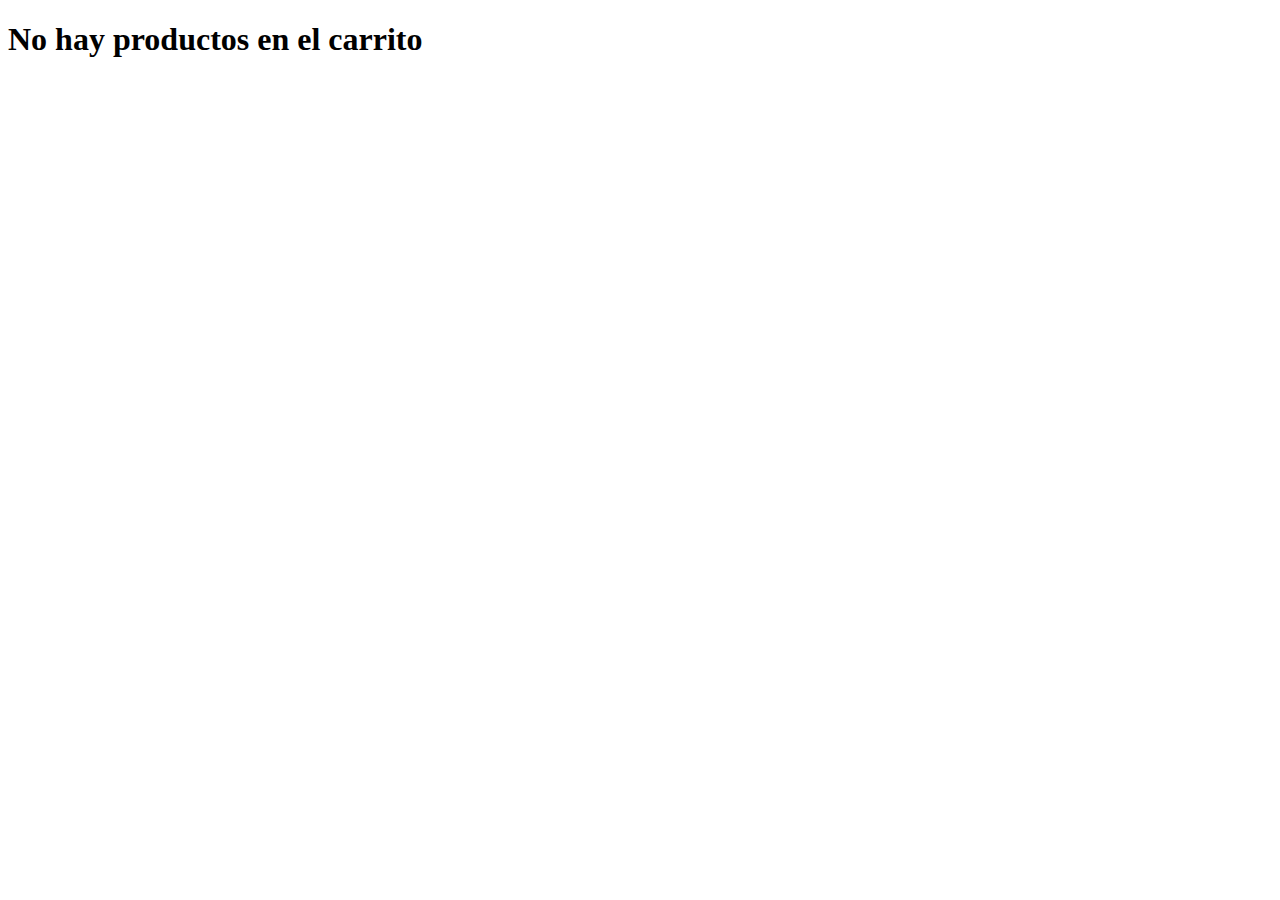
==== pages/carrito.html @ c96fb952 "renderizado de carrito y el boton de agregar al carrito funciona" ====
<!DOCTYPE html>
<html lang="en">

<head>
    <meta charset="UTF-8">
    <meta http-equiv="X-UA-Compatible" content="IE=edge">
    <meta name="viewport" content="width=device-width, initial-scale=1.0">
    <title>Carrito</title>
</head>

<body>
    <main id="mainCarrito">
        
    </main>
    <script src="./../js/scriptCarrito.js"></script>
</body>

</html>
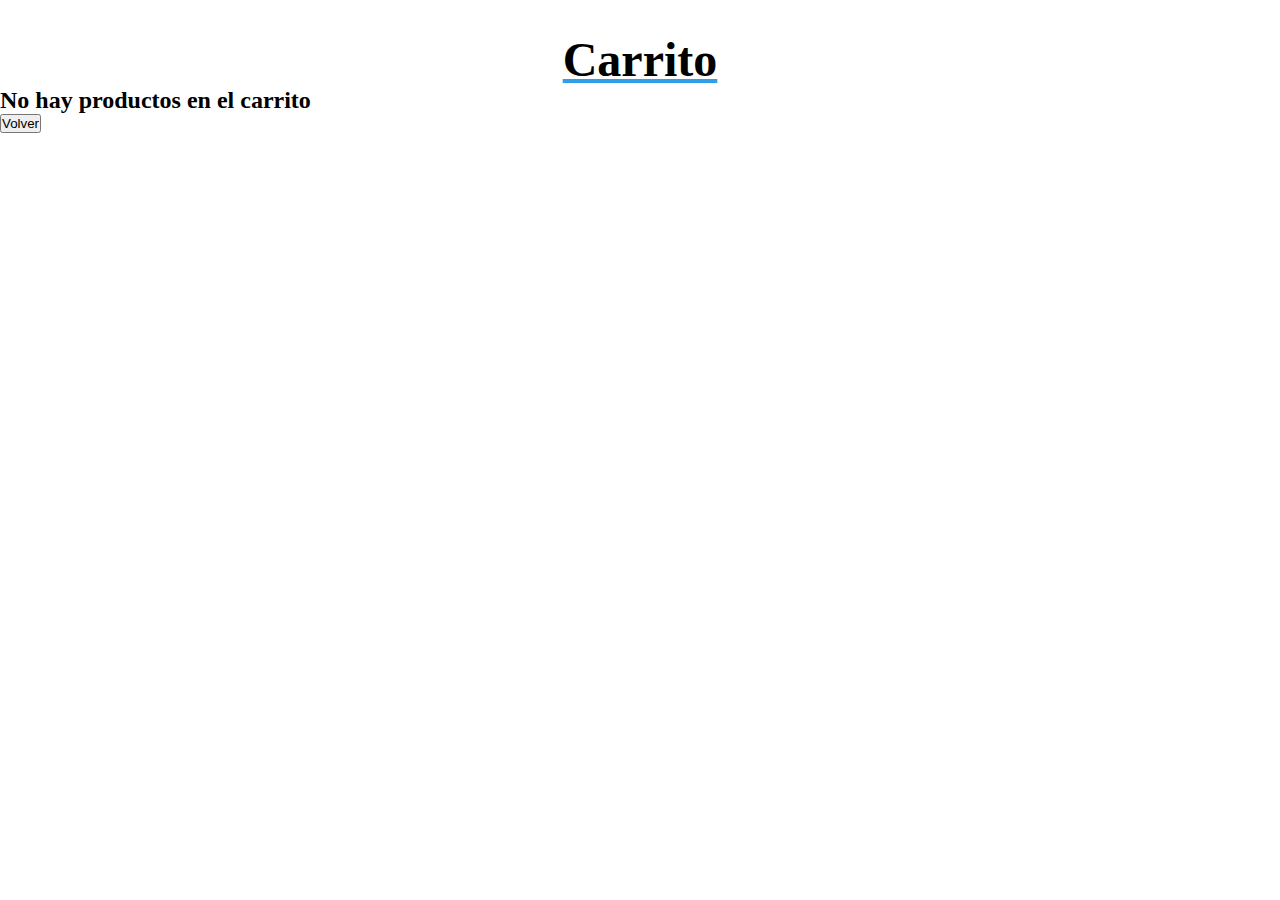
==== commit db89c4a6: "inicio de los estilos del index" ====
--- a/pages/carrito.html
+++ b/pages/carrito.html
@@ -5,13 +5,26 @@
     <meta charset="UTF-8">
     <meta http-equiv="X-UA-Compatible" content="IE=edge">
     <meta name="viewport" content="width=device-width, initial-scale=1.0">
+    <!-- BT -->
+    <link href="https://cdn.jsdelivr.net/npm/bootstrap@5.2.1/dist/css/bootstrap.min.css" rel="stylesheet"
+        integrity="sha384-iYQeCzEYFbKjA/T2uDLTpkwGzCiq6soy8tYaI1GyVh/UjpbCx/TYkiZhlZB6+fzT" crossorigin="anonymous">
+    <link rel="stylesheet" href="./../css/style.css">
     <title>Carrito</title>
 </head>
 
 <body>
     <main id="mainCarrito">
-        
+        <h1>Carrito</h1>
+        <div id="mainCarrito__contenedorCarrito"></div>
+        <div id="mainCarrito__utilidades">
+            <p id="total"></p>
+            <button id="finalizar">Finalizar compra</button>
+            <a href="./../index.html"><button type="button" class="btn btn-primary">Volver</button></a>
+        </div>
     </main>
+    <script src="https://cdn.jsdelivr.net/npm/bootstrap@5.2.1/dist/js/bootstrap.bundle.min.js"
+        integrity="sha384-u1OknCvxWvY5kfmNBILK2hRnQC3Pr17a+RTT6rIHI7NnikvbZlHgTPOOmMi466C8"
+        crossorigin="anonymous"></script>
     <script src="./../js/scriptCarrito.js"></script>
 </body>
 
--- a/css/style.css
+++ b/css/style.css
@@ -0,0 +1,127 @@
+/*reset*/
+* {
+    margin: 0rem;
+    padding: 0rem;
+    box-sizing: border-box;
+}
+
+/* estilos del index */
+h1 {
+    margin-top: 2rem;
+    font-size: 3rem;
+    text-decoration: underline rgb(49, 159, 231);
+    font-family: Tiemann, serif;
+    text-align: center;
+}
+
+#searchText {
+    margin-top: 0.25rem;
+    font-size: 2rem;
+    text-decoration: underline rgb(49, 159, 231);
+    font-family: Tiemann, serif;
+    display: block;
+}
+
+#search {
+    display: inline;
+    width: 20rem;
+}
+
+#mainpro {
+    display: flex;
+    flex-wrap: wrap;
+}
+
+a {
+    color: white;
+    text-decoration: none;
+}
+
+a:hover {
+    color: white;
+}
+
+.volver {
+    color: black;
+}
+/* estilos de las utilidades del index */
+.carrito__img {
+    width: 8rem;
+    height: 8rem;
+}
+
+.utilidades {
+    display: grid;
+    grid-template-areas:
+        "buscador categorias carrito";
+    grid-template-columns: 20rem 1fr 1fr;
+    width: 100%;
+}
+
+.carrito {
+    width: 8rem;
+    height: 8rem;
+    grid-area: carrito;
+}
+
+.categorias {
+    grid-area: categorias;
+}
+
+.buscador {
+    margin: 1rem;
+    grid-area: buscador;
+}
+/* estilos de las estiquetas de productos */
+.mainpro__hijo {
+    display: flex;
+    flex-direction: column;
+    align-items: center;
+    margin: 1rem;
+    border: 0.3rem solid rgb(32, 97, 138);
+    border-radius: 0.5rem;
+    padding: 2rem;
+}
+
+#mainpro {
+    display: flex;
+    justify-content: left;
+}
+
+.mainpro__hijo__img {
+    width: 8rem;
+    height: 8rem;
+}
+
+/* estilos de las categorias */
+.categorias {
+    list-style: none;
+}
+.categorias__mostrar__hijo {
+    display: none;
+    list-style: none;
+    padding-left: 0rem;
+    padding: 1rem;
+    position: absolute;
+    background-color: aqua;
+    border: 1px solid black;
+    border-radius: 3px;
+}
+
+.categorias__mostrar:hover>ul {
+    display: block;
+}
+
+/* estilos carrito */
+.finalizarSi {
+    display: inline;
+}
+
+.noMostrar {
+    display: none;
+}
+
+.cruz {
+    width: 2rem;
+    height: 2rem;
+}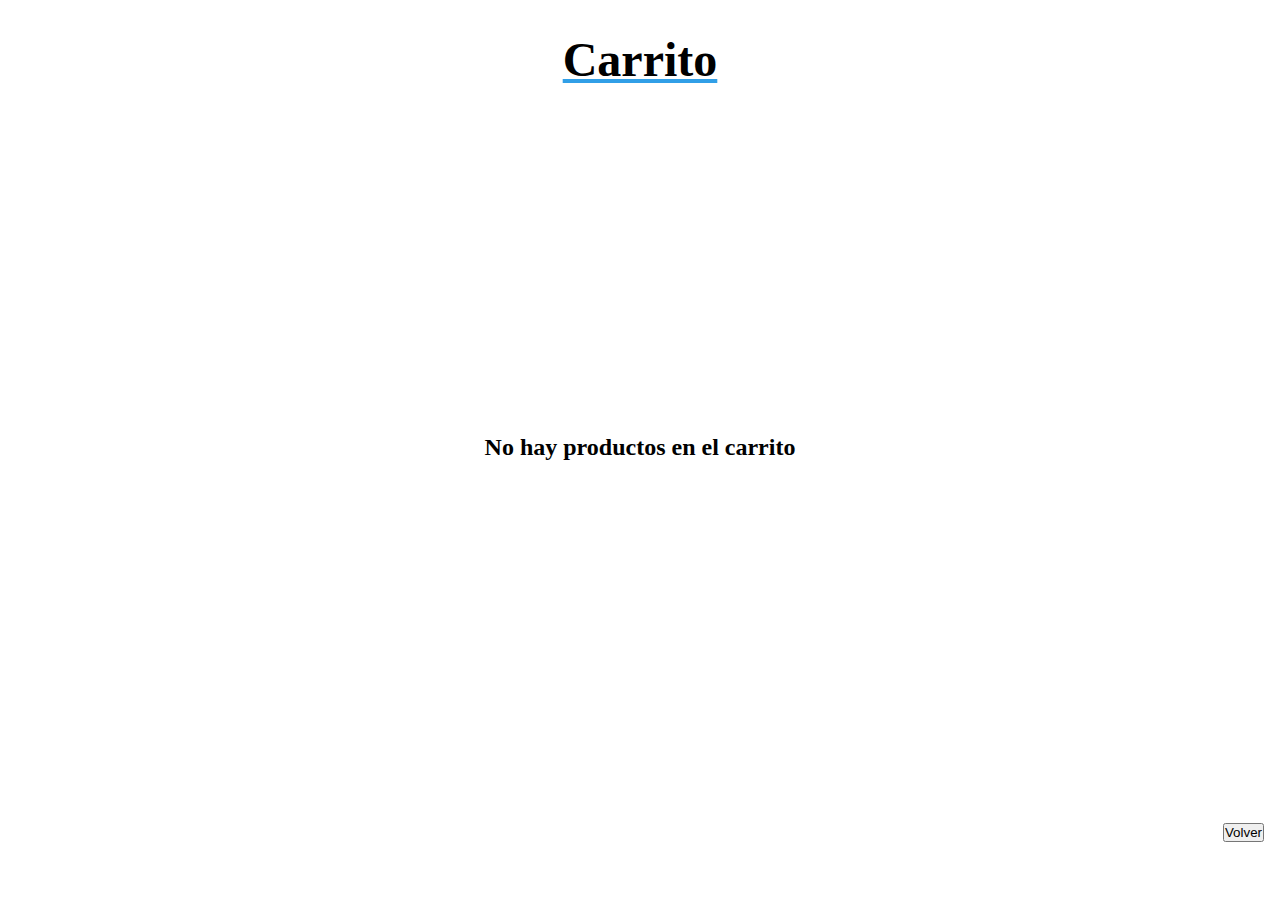
==== commit 449983b7: "estilos finalizados" ====
--- a/pages/carrito.html
+++ b/pages/carrito.html
@@ -14,11 +14,11 @@
 
 <body>
     <main id="mainCarrito">
-        <h1>Carrito</h1>
+        <h1 id="h1">Carrito</h1>
         <div id="mainCarrito__contenedorCarrito"></div>
         <div id="mainCarrito__utilidades">
             <p id="total"></p>
-            <button id="finalizar">Finalizar compra</button>
+            <button id="finalizar" type="button" class="btn btn-primary">Finalizar compra</button>
             <a href="./../index.html"><button type="button" class="btn btn-primary">Volver</button></a>
         </div>
     </main>
--- a/css/style.css
+++ b/css/style.css
@@ -6,7 +6,12 @@
 }
 
 /* estilos del index */
-h1 {
+#reinicio{
+    position: absolute;
+    top: 0;
+    right: 0;
+}
+#h1 {
     margin-top: 2rem;
     font-size: 3rem;
     text-decoration: underline rgb(49, 159, 231);
@@ -45,57 +50,36 @@
     color: black;
 }
 /* estilos de las utilidades del index */
-.carrito__img {
-    width: 8rem;
-    height: 8rem;
-}
-
-.utilidades {
+
+#utilidades {
     display: grid;
     grid-template-areas:
         "buscador categorias carrito";
     grid-template-columns: 20rem 1fr 1fr;
+    width: 97%;
+}
+
+.carrito {
     width: 100%;
-}
-
-.carrito {
+    grid-area: carrito;
+    display: flex;
+    justify-content: end;
+}
+.carrito__img {
     width: 8rem;
     height: 8rem;
-    grid-area: carrito;
-}
-
-.categorias {
-    grid-area: categorias;
-}
-
+}
 .buscador {
     margin: 1rem;
     grid-area: buscador;
 }
-/* estilos de las estiquetas de productos */
-.mainpro__hijo {
-    display: flex;
-    flex-direction: column;
-    align-items: center;
-    margin: 1rem;
-    border: 0.3rem solid rgb(32, 97, 138);
-    border-radius: 0.5rem;
-    padding: 2rem;
-}
-
-#mainpro {
-    display: flex;
-    justify-content: left;
-}
-
-.mainpro__hijo__img {
-    width: 8rem;
-    height: 8rem;
-}
-
 /* estilos de las categorias */
 .categorias {
     list-style: none;
+    display: flex;
+    flex-direction: column;
+    justify-content: flex-end;
+    padding-bottom: 2rem;
 }
 .categorias__mostrar__hijo {
     display: none;
@@ -107,21 +91,224 @@
     border: 1px solid black;
     border-radius: 3px;
 }
-
 .categorias__mostrar:hover>ul {
     display: block;
 }
-
+.categorias__mostrar__hijo__li{
+    font-size: 1.5rem;
+}
+.categorias__mostrar__hijo__check{
+    height: 1rem;
+    width: 1rem;
+}
+.categorias {
+    grid-area: categorias;
+}
+.categorias__mostrar__titulo{
+    font-size: 5rem;
+}
+/* estilos de las estiquetas de productos */
+.mainpro__hijo {
+    display: flex;
+    flex-direction: column;
+    align-items: center;
+    margin: 1rem;
+    border: 0.3rem solid rgb(32, 97, 138);
+    border-radius: 0.5rem;
+    padding: 2rem;
+}
+
+#mainpro {
+    display: flex;
+    justify-content: left;
+}
+
+.mainpro__hijo__img {
+    width: 8rem;
+    height: 8rem;
+}
+
+
+/* estilos ver producto */
+.comprarProductoHijo__img{
+    width: 20rem;
+    height: 20rem;
+}
+.comprarProductoHijo{
+    width: 100%;
+    min-height: 90vh;
+    display: flex;
+    justify-content: center;
+    align-items: center;
+}
+#volver{
+    display: block;
+    margin-top: 1rem;
+}
+#carrito{
+    margin: 1rem;
+}
+/* extras */
+.noMostrar {
+    display: none;
+}
+#noMostrar {
+    display: none;
+}
 /* estilos carrito */
+#mainCarrito__contenedorCarrito{
+    width: 100%;
+    min-height: 80vh;
+    display: flex;
+    justify-content: center;
+    align-items: center;
+}
 .finalizarSi {
     display: inline;
 }
-
-.noMostrar {
-    display: none;
-}
-
-.cruz {
-    width: 2rem;
-    height: 2rem;
+/* elementos del carrito */
+#mainCarrito__utilidades{
+    display: flex;
+    justify-content: end;
+    margin: 1rem;
+}
+#mainCarrito__contenedorCarrito{
+    display: flex;
+    flex-direction: column;
+}
+.elementoCarrito{
+    display: grid;
+    grid-template-areas: 
+    "img titulo stock Unitario input subtotal quitar";
+    margin: 1.25rem;
+    width: 90%;
+    grid-template-columns: 8rem 10rem 6rem 8rem 12rem 8rem 8rem;
+}
+.elementoCarrito .elementoCarrito__img{
+    grid-area: img;
+    width: 6rem;
+    height: 6rem;
+    margin: 1rem;
+}
+.elementoCarrito .subtotal{
+    grid-area: subtotal;
+    margin: 1rem;
+    font-size: 1.5rem;
+    display: flex;
+    justify-content: center;
+    align-items: center;
+}
+.elementoCarrito .stock{
+    grid-area: stock;
+    margin: 1rem;
+    font-size: 1.5rem;
+    display: flex;
+    justify-content: center;
+    align-items: center;
+}
+.elementoCarrito .precioUnitario{
+    grid-area: Unitario;
+    margin: 1rem;
+    font-size: 1.5rem;
+    display: flex;
+    justify-content: center;
+    align-items: center;
+}
+.elementoCarrito .input{
+    grid-area: input;
+    margin: 1rem;
+    margin-top: 2.5rem;
+    display: flex;
+    height: 3rem;
+    display: flex;
+    justify-content: center;
+    align-items: center;
+}
+.elementoCarrito .nombre{
+    grid-area:titulo;
+    margin: 1rem;
+    font-size: 1.5rem;
+    display: flex;
+    justify-content: center;
+    align-items: center;
+}
+.elementoCarrito .cruz{
+    grid-area: quitar;
+    width: 5rem;
+    height: 5rem;
+    margin: 1rem;
+    display: flex;
+    justify-content: center;
+    align-items: center;
+    margin-top: 1.5rem;
+}
+.inputNumber{
+    margin: 0.3rem;
+}
+#titulo{
+    display: grid;
+    grid-template-areas: 
+    "img nombre disp precioUni input sub cruz";
+    margin: 1.25rem;
+    width: 90%;
+    grid-template-columns: 8rem 10rem 6rem 8rem 12rem 8rem 8rem;
+}
+#titulo .tituloElementoCarrito__img{
+    margin: 1rem;
+    grid-area: img;
+    display: flex;
+    justify-content: center;
+    align-items: center;
+    font-size: 1.8rem;
+}
+#titulo .tituloNombre{
+    margin: 1rem;
+    grid-area: nombre;
+    display: flex;
+    justify-content: center;
+    align-items: center;
+    font-size: 1.8rem;
+}
+#titulo .tituloStock{
+    margin: 1rem;
+    grid-area: disp;
+    display: flex;
+    justify-content: center;
+    align-items: center;
+    font-size: 1.8rem;
+}
+#titulo .tituloPrecioUnitario{
+    margin: 1rem;
+    grid-area: precioUni;
+    display: flex;
+    justify-content: center;
+    align-items: center;
+    font-size: 1.8rem;
+}
+#titulo .input{
+    margin: 1rem;
+    grid-area: input;
+}
+#titulo .tituloSubtotal{
+    margin: 1rem;
+    grid-area: sub;
+    display: flex;
+    justify-content: center;
+    align-items: center;
+    font-size: 1.8rem;
+}
+#titulo .tituloCruz{
+    margin: 1rem;
+    grid-area: cruz;
+}
+#total{
+    font-size: 1.5rem;
+    margin-right: 3rem;
+}
+#mainCarrito__utilidades{
+    display: flex;
+}
+#finalizarSi{
+    height: 2.5rem;
+    margin-right: 2rem;
 }